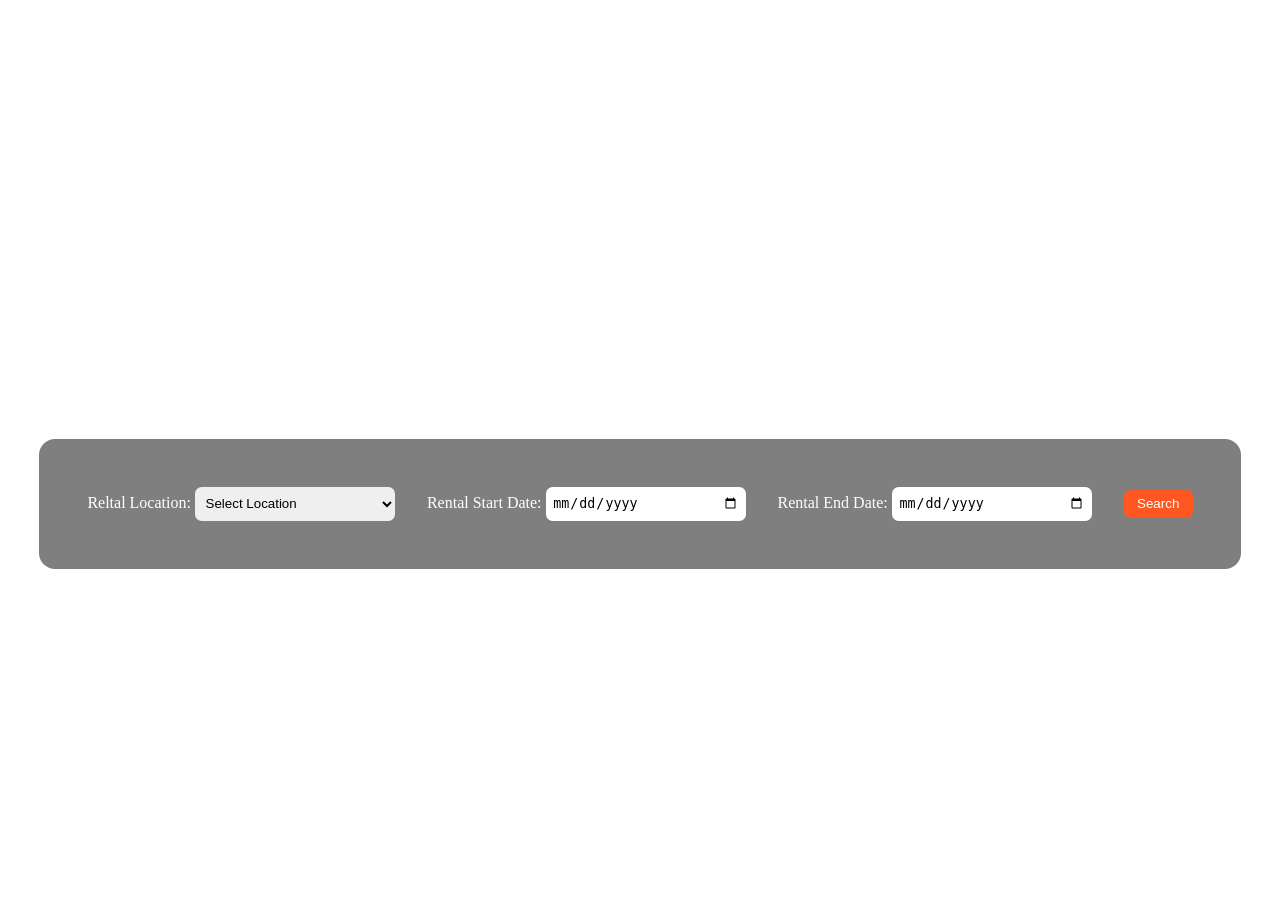
==== carrental/index.html @ 26483931 "Add files via upload" ====
<!DOCTYPE html>
<html lang="en">

<head>
    <meta charset="UTF-8">
    <meta name="viewport" content="width=device-width, initial-scale=1.0">
    <title>Car Rental</title>
    <link rel="stylesheet" href="style.css">
</head>

<body>
    <div id="search">
        <div class="title">
            <h1>Car Rental</h1>
            <p>Find the perfect car for your next adventure</p>
            <hr>
        </div>
        <div class="form-container">
            <div class="form-group">
                <label for="pickup">Reltal Location:</label>
                <select id="pickup" name="pickup">
                    <option value="">Select Location</option>
                    <option value="location1">Yogyakarta</option>
                    <option value="location2">Bali</option>
                </select>
            </div>
            <div class="form-group">
                <label for="pickup-date">Rental Start Date:</label>
                <input type="date" id="pickup-date" name="pickup-date">
            </div>
            <div class="form-group">
                <label for="return-date">Rental End Date:</label>
                <input type="date" id="return-date" name="return-date">
            </div>
            <button type="submit">Search</button>
        </div>
    </div>
</body>

</html>
---- carrental/style.css ----
#search {
    width: 100%;
    height: 50em;
    background-image: url("https://images.unsplash.com/photo-1610809376778-928ee2c3a561?q=80&w=2340&auto=format&fit=crop&ixlib=rb-4.1.0&ixid=M3wxMjA3fDB8MHxwaG90by1wYWdlfHx8fGVufDB8fHx8fA%3D%3D");
    background-size: cover;
    display: flex;
    justify-content: center;
    align-items: center;
    flex-direction: column;
}

.title {
    color: white;
    text-align: center;
}

.title h1 {
    font-size: 3em;
    margin: 0;
}

.title p {
    font-size: 1.5em;
    margin: 0.5em 0;
}

.title hr {
    width: 50em;
    border: 1px solid white;
    margin: 3em auto;
    opacity: 0.5;
}

.form-container {
    background-color: rgba(0, 0, 0, 0.5);
    display: flex;
    justify-content: center;
    align-items: center;
    padding: 3em;
    border-radius: 1em;
    color: white;
    gap: 2em;
}

.form-container select,
.form-container input {
    box-sizing: border-box;
    padding: 0.5em;
    border: none;
    border-radius: 0.5em;
    width: 15em;
    height: 2.5em;
}

.form-container button {
    padding: 0.5em 1em;
    border: none;
    border-radius: 0.5em;
    background-color: #ff5722;
    color: white;
    cursor: pointer;
}
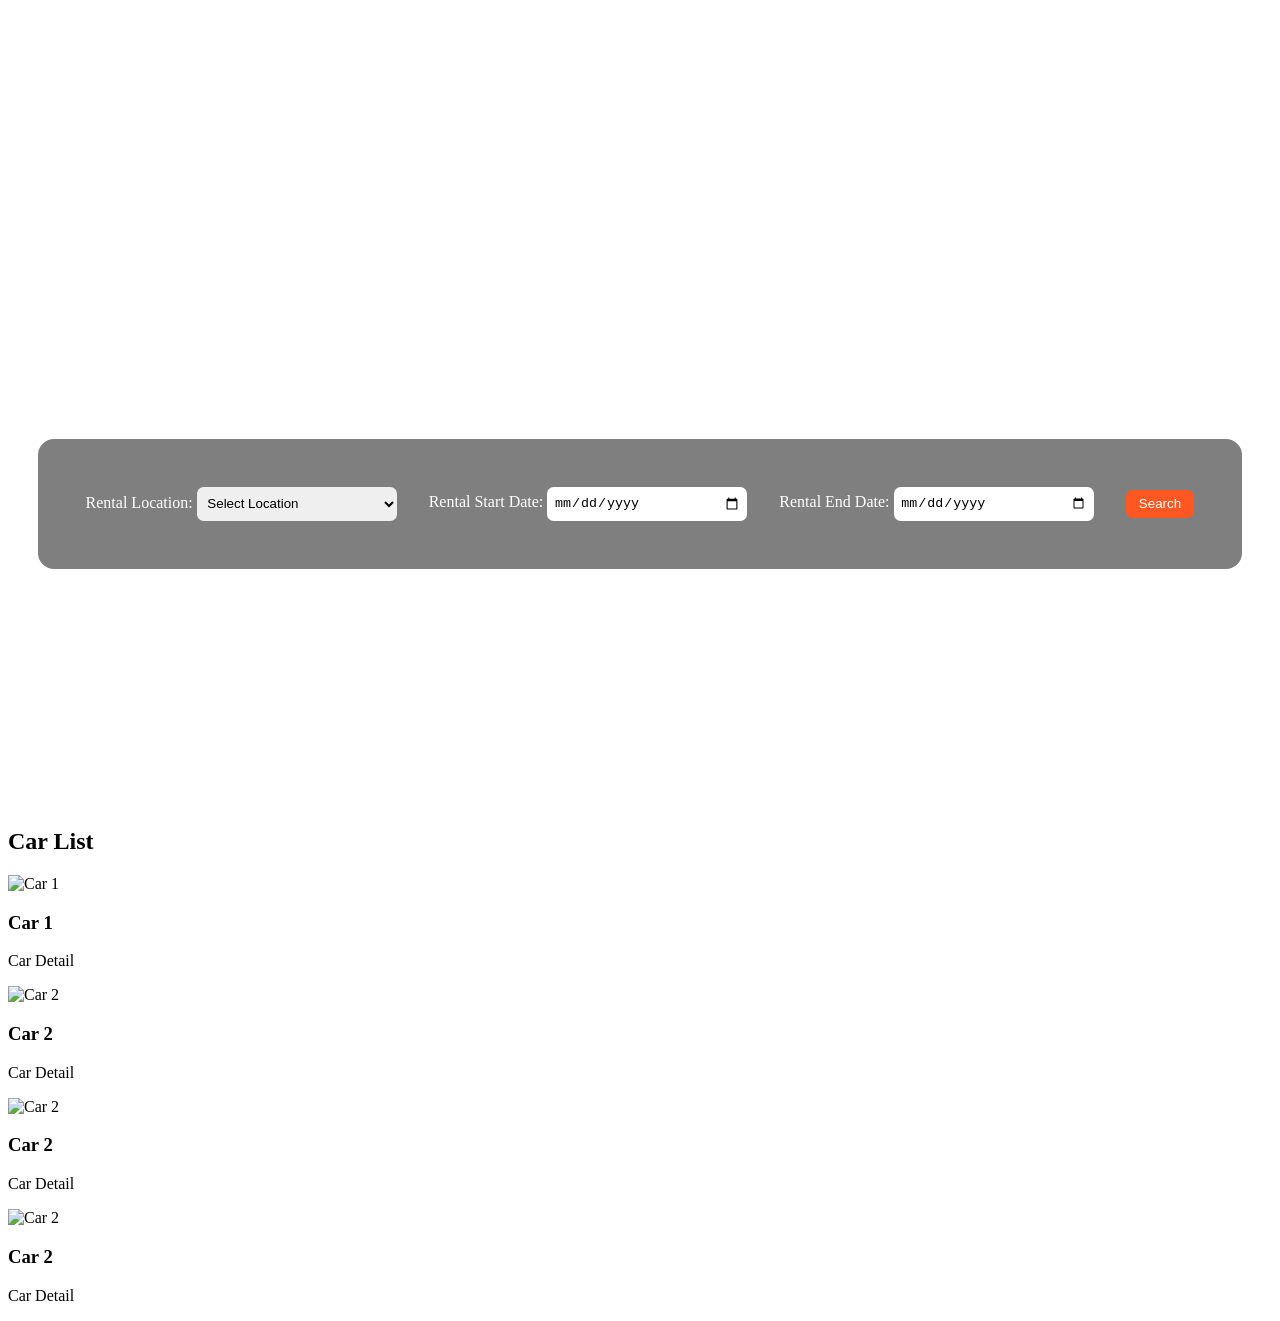
==== commit 6d268379: "Fix typo and add car list section Corrected a typo in the label and added a car list section with mu" ====
--- a/carrental/index.html
+++ b/carrental/index.html
@@ -17,7 +17,7 @@
         </div>
         <div class="form-container">
             <div class="form-group">
-                <label for="pickup">Reltal Location:</label>
+                <label for="pickup">Rental Location:</label>
                 <select id="pickup" name="pickup">
                     <option value="">Select Location</option>
                     <option value="location1">Yogyakarta</option>
@@ -35,6 +35,30 @@
             <button type="submit">Search</button>
         </div>
     </div>
+
+    <div class="car-list">
+        <h2>Car List</h2>
+        <div class="car-item">
+            <img src="url" alt="Car 1">
+            <h3>Car 1</h3>
+            <p>Car Detail</p>
+        </div>
+        <div class="car-item">
+            <img src="url" alt="Car 2">
+            <h3>Car 2</h3>
+            <p>Car Detail</p>
+        </div>
+        <div class="car-item">
+            <img src="url" alt="Car 2">
+            <h3>Car 2</h3>
+            <p>Car Detail</p>
+        </div>
+        <div class="car-item">
+            <img src="url" alt="Car 2">
+            <h3>Car 2</h3>
+            <p>Car Detail</p>
+        </div>
+    </div>
 </body>
 
-</html>+</html>
